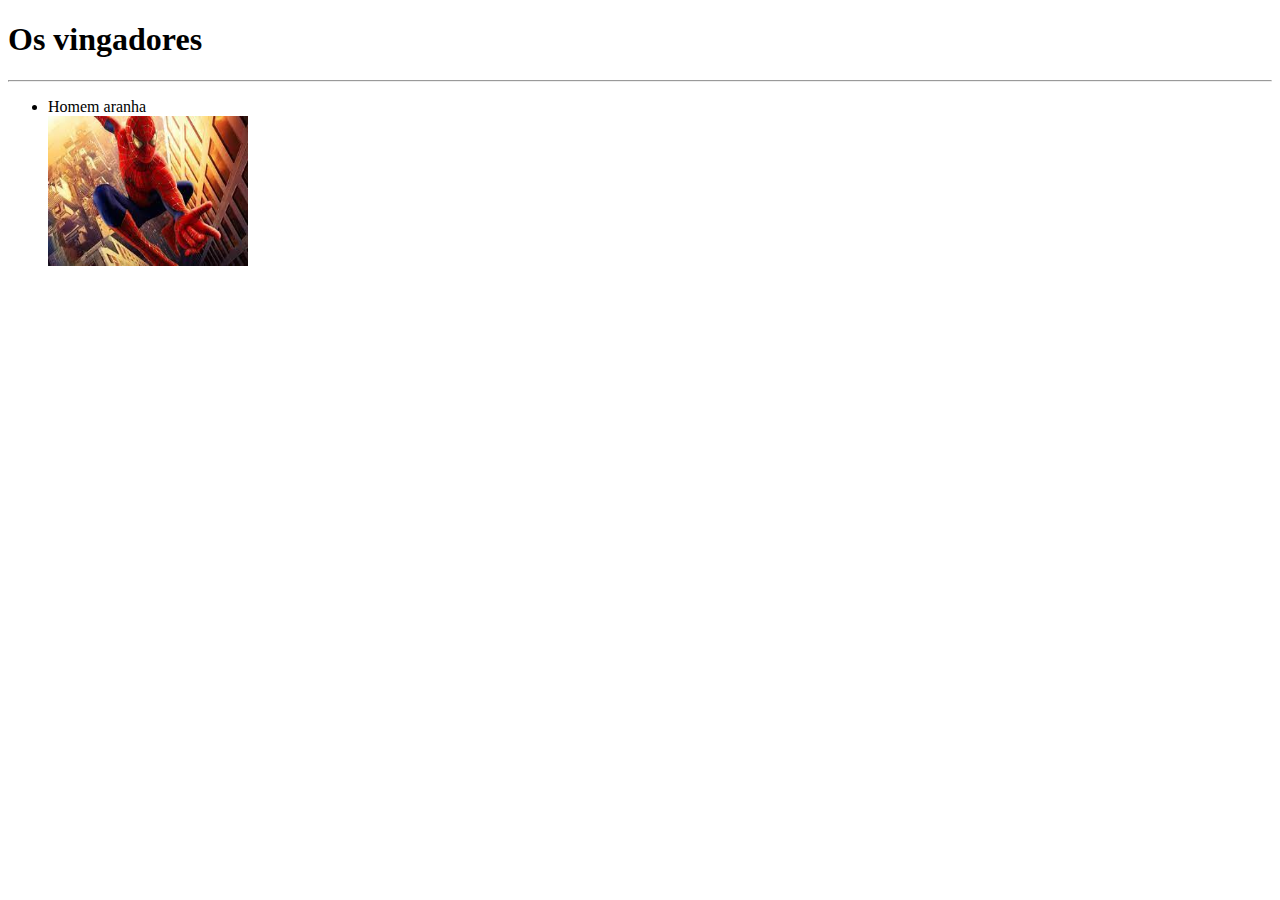
==== index.html @ 4e032020 "Aqui ja adicionei o index" ====
<!DOCTYPE html>
<html lang="pt-br">
<head>
    <meta charset="UTF-8">
    <meta name="viewport" content="width=device-width, initial-scale=1.0">
    <title>Os vingadores</title>
    <link rel="stylesheet" href="style.css">
</head>
<body>
    <h1>Os vingadores</h1>
    <hr>
    <ul>
<li>Homem aranha <br> <a href="equipe/homem aranha.html" target="_blank"><img src="imagens/homemaranha.jpg" alt="homem aranha"></a> </li>
    </ul>
</body>
</html>
---- style.css ----
img{width: 200px;
    height: 150px ;}
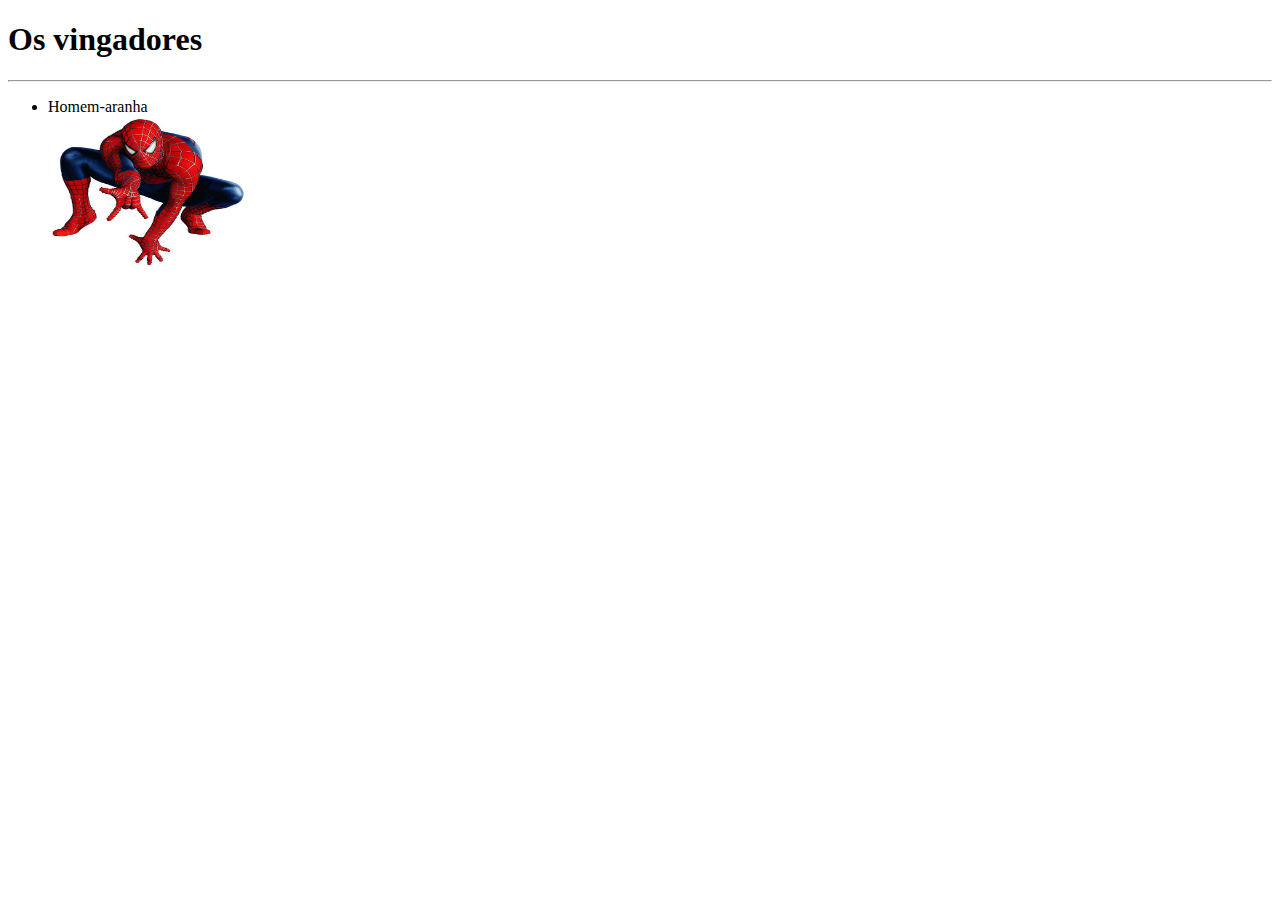
==== commit 1474b142: "Mudei a imagem do miranha e finalizei a pagina" ====
--- a/index.html
+++ b/index.html
@@ -10,7 +10,7 @@
     <h1>Os vingadores</h1>
     <hr>
     <ul>
-<li>Homem aranha <br> <a href="equipe/homem aranha.html" target="_blank"><img src="imagens/homemaranha.jpg" alt="homem aranha"></a> </li>
+<li>Homem-aranha <br> <a href="equipe/homem aranha.html" ><img src="imagens/homemaaranha.jpg" alt="homem aranha"></a> </li>
     </ul>
 </body>
 </html>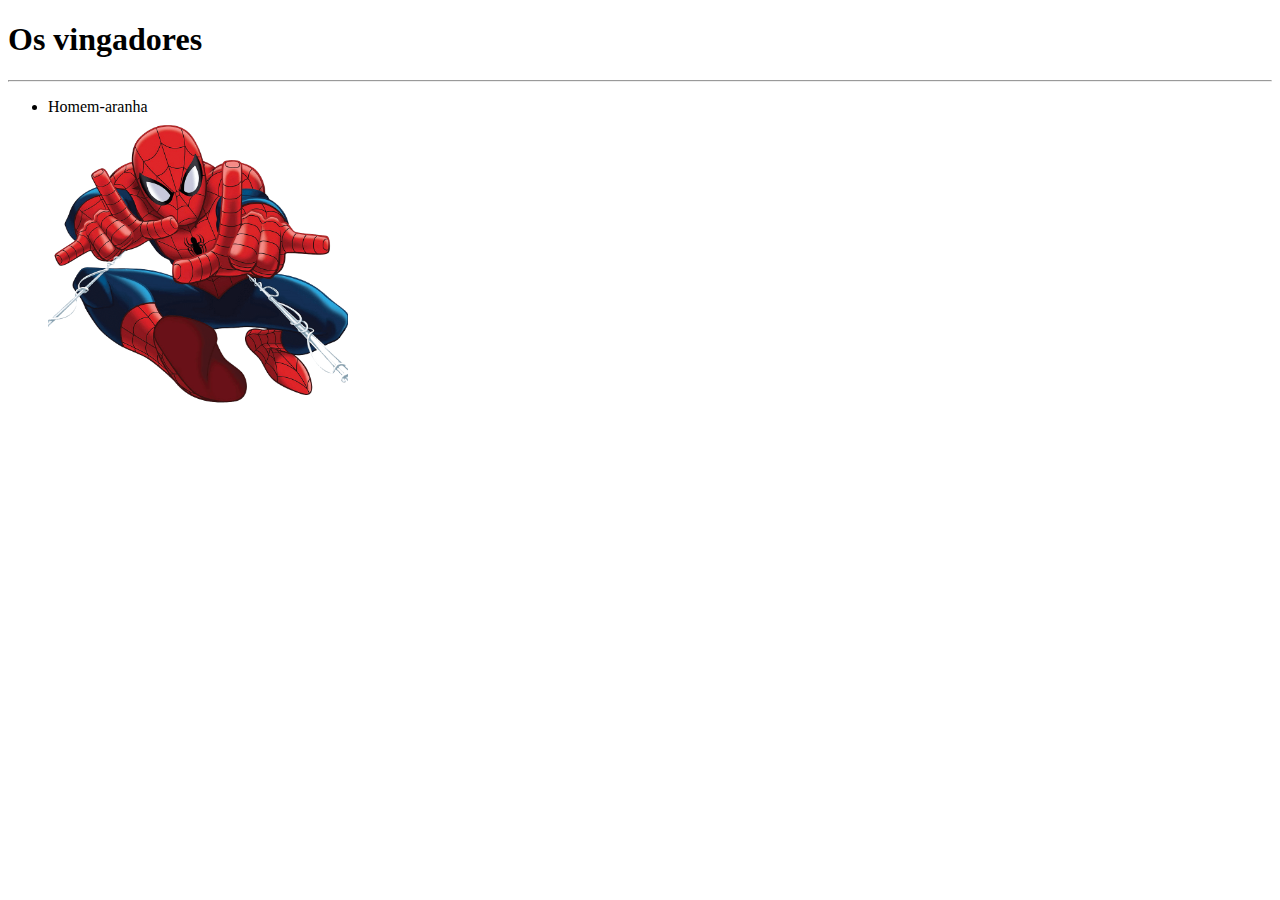
==== commit 1cfaa19f: "homem aranha" ====
--- a/index.html
+++ b/index.html
@@ -10,7 +10,7 @@
     <h1>Os vingadores</h1>
     <hr>
     <ul>
-<li>Homem-aranha <br> <a href="equipe/homem aranha.html" ><img src="imagens/homemaaranha.jpg" alt="homem aranha"></a> </li>
+<li>Homem-aranha <br> <a href="equipe/homem aranha.html" target="_parent" ><img src="imagens/miranha.png" alt="homem aranha"></a> </li>
     </ul>
 </body>
 </html>--- a/style.css
+++ b/style.css
@@ -1,2 +1,2 @@
-img{width: 200px;
-    height: 150px ;}+img{width: 300px;
+    height: 300px ;}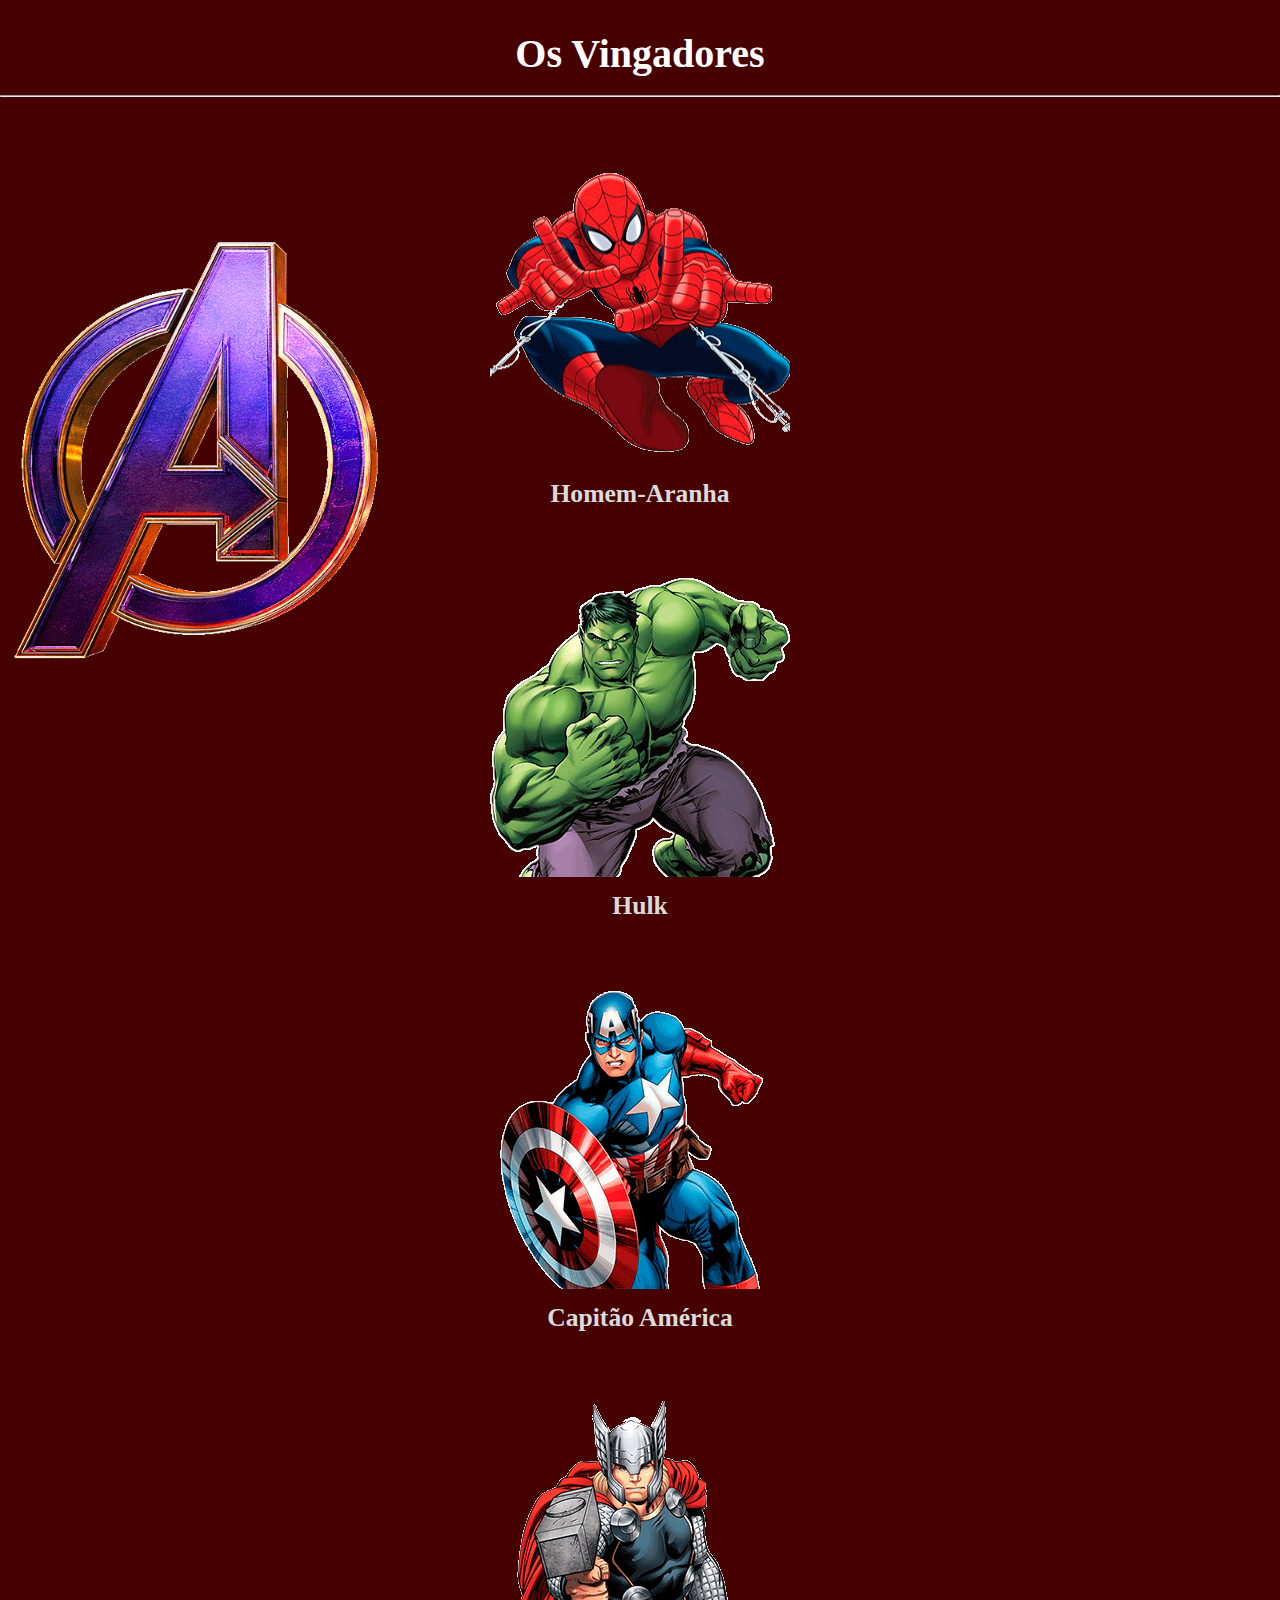
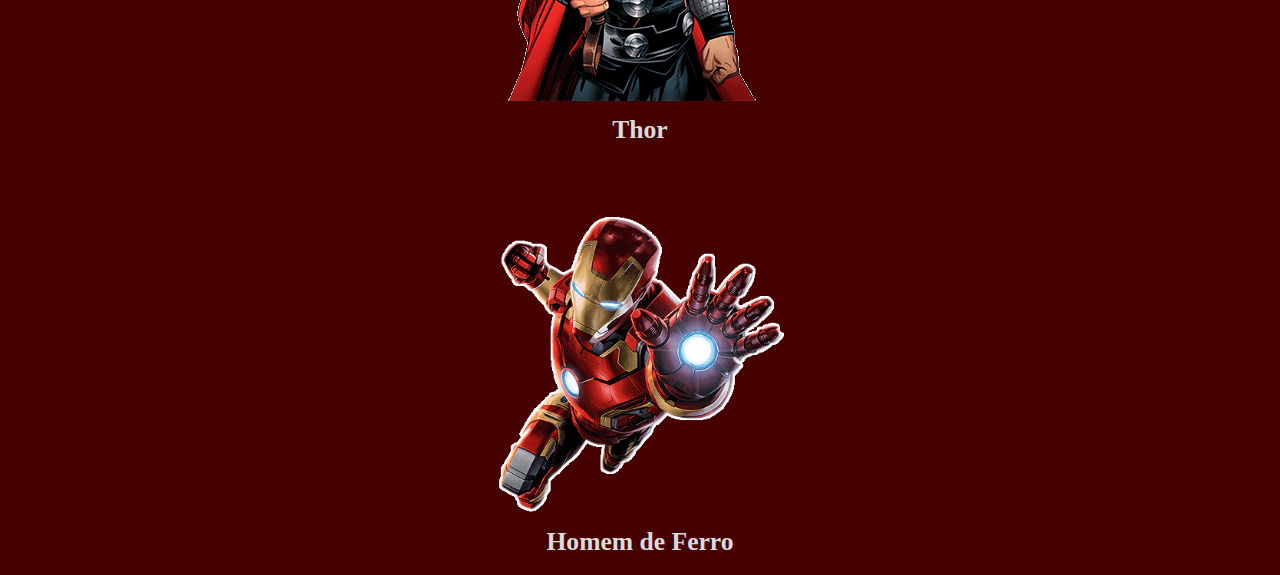
==== commit 51a2bc83: "página" ====
--- a/index.html
+++ b/index.html
@@ -4,13 +4,40 @@
     <meta charset="UTF-8">
     <meta name="viewport" content="width=device-width, initial-scale=1.0">
     <title>Os vingadores</title>
-    <link rel="stylesheet" href="style.css">
+    <link rel="stylesheet" href="./style.css">
 </head>
-<body>
-    <h1>Os vingadores</h1>
+<body id="bg-profile">
+    <h1 class="title">Os Vingadores</h1>
+    <br>
     <hr>
+    <br>
+
     <ul>
-<li>Homem-aranha <br> <a href="equipe/homem aranha.html" target="_parent" ><img src="imagens/miranha.png" alt="homem aranha"></a> </li>
+        <li>
+            <a href="./equipe/homemAranha.html"><img class="profile spider" src="./imagens/miranha.png" alt="Homem Aranha"></a>
+            <h3>Homem-Aranha</h3>
+        </li>
+        <br>
+        <li>
+            <a href="./equipe/hulk.html"><img class="profile hulk" src="./imagens/hulk.png" alt="Hulk"></a>
+            <h3>Hulk</h3>
+            <br>
+        </li>
+        <li>
+            <a href="./equipe/america.html"><img class="profile captain" src="./imagens/captain.png" alt="Hulk"></a>
+            <h3>Capitão América</h3>
+            <br>
+        </li>
+        <li>
+            <a href="./equipe/thor.html"><img class="profile thor" src="./imagens/thor.png" alt="Hulk"></a>
+            <h3>Thor</h3>
+            <br>
+        </li>
+        <li>
+            <a href="./equipe/ironman.html"><img class="profile ironman" src="./imagens/ironman.png" alt="Hulk"></a>
+            <h3>Homem de Ferro</h3>
+            <br>
+        </li>
     </ul>
 </body>
 </html>--- a/style.css
+++ b/style.css
@@ -1,2 +1,63 @@
-img{width: 300px;
-    height: 300px ;}+* {
+    box-sizing: border-box;
+    margin: 0;
+    padding: 0;
+}
+
+body {
+    /* width: 100vw; */
+    background-image: url(./imagens/logovinga.png);
+    background-repeat: no-repeat;
+    background-attachment: fixed;
+    background-size: 400px;
+    background-position: left;
+    background-color: rgb(71, 0, 0);
+    color: rgb(255, 255, 255);
+}
+
+.title {
+    display: flex;
+    justify-content: center;
+    font-size: 2.5rem;
+    padding-top: 30px;
+}
+
+h3 {
+    color: rgb(219, 219, 219);
+    font-size: 1.6rem;
+    margin-top: 10px;
+}
+
+ul li {
+    display: flex;
+    justify-content: center;
+    align-items: center;
+    flex-direction: column;
+    margin-top: 50px;
+}
+
+.profile {
+    width: 300px;
+    height: 300px ;
+    border-radius: 20px;
+}
+
+.spider:hover {
+    background-color: red;
+}
+
+.hulk:hover{
+    background-color: rgb(37, 90, 44);
+}
+
+.captain:hover{
+    background-color: rgb(37, 62, 90);
+}
+
+.thor:hover{
+    background-color: rgb(189, 189, 1);
+}
+
+.ironman:hover{
+    background-color: rgb(119, 35, 23);
+}
